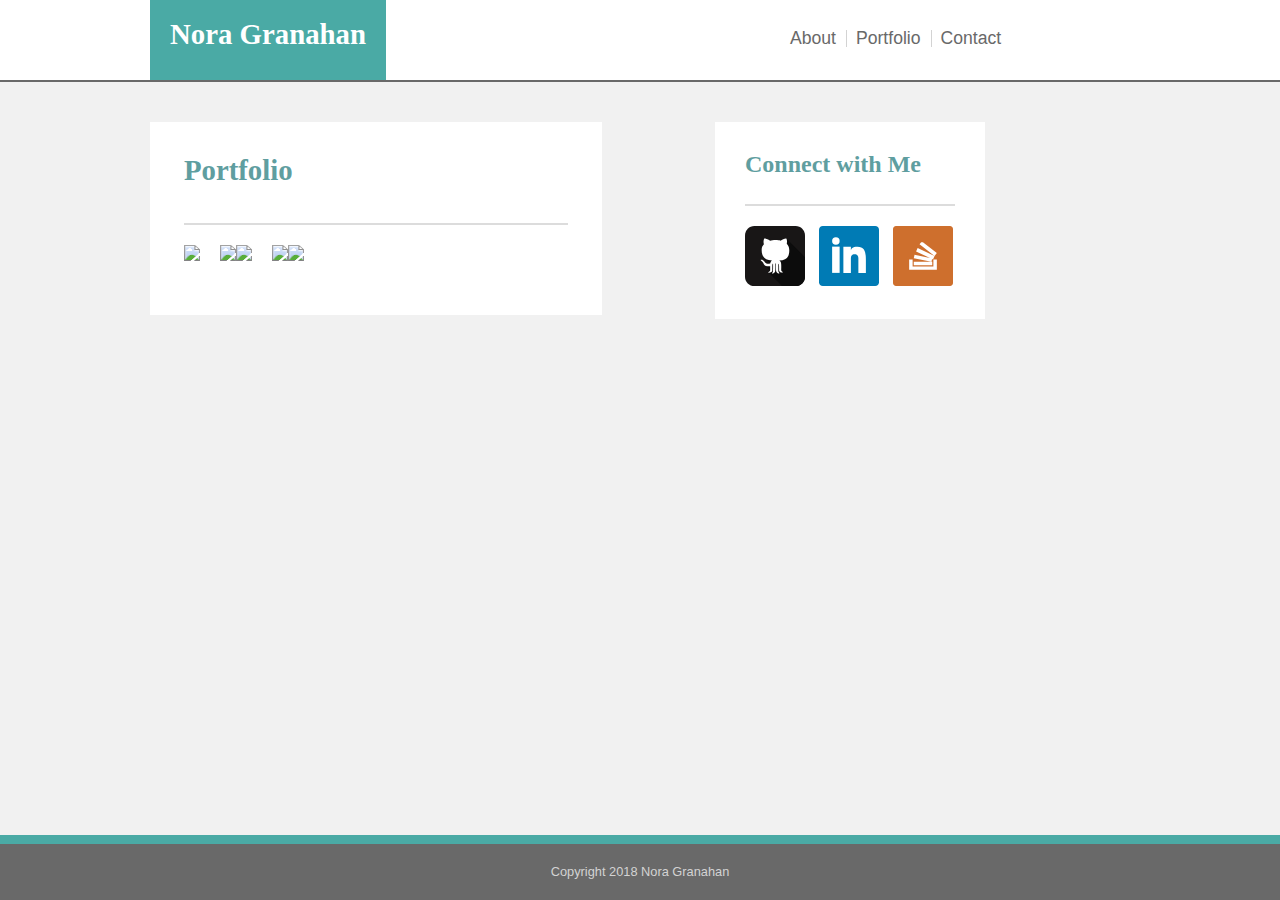
==== portfolio.html @ b944b640 "created contact and portfolio pages and added more styling" ====
<!DOCTYPE html>
<html>
    <head>
        <title>Nora's Basic Portfolio</title>
        <link rel="stylesheet" type="text/css" href="assets/css/reset.css">
        <link rel="stylesheet" type="text/css" href="assets/css/style.css">
    </head>
    <body class="page">
        <!-- HEADER CONTENT IS THE SAME FOR ALL PAGES -->
        <header>
            <h1 class="logo">Nora Granahan</h1>
            <nav>
                <a href="index.html">About</a>
                <a class="nav-break" href="portfolio.html">Portfolio</a>
                <a class="nav-break" href="contact.html">Contact</a>
                <div class="nav-div-1"></div>
                <div class="nav-div-2"></div>
            </nav>
        </header>
        <div class="main-content">
            <!-- SECTION CONTENT IS DIFFERENT FOR EACH PAGE -->
            <section>
                <h2 class="underline">Portfolio</h2>
                <img src="https://placeimg.com/220/180/tech">
                <img src="https://placeimg.com/220/180/tech">
                <img src="https://placeimg.com/220/180/tech">
                <img src="https://placeimg.com/220/180/tech">
                <img src="https://placeimg.com/220/180/tech">
                
            </section>
            <!-- ASIDE CONTENT IS THE SAME FOR ALL PAGES -->
            <aside>
                <h3 class="underline">Connect with Me</h3>
                <a target="_blank" href="https://github.com/ngranahan"><img class="icon" src="assets/images/github-rounded.svg"></a>
                <a target="_blank" href="https://www.linkedin.com/in/nora-granahan-55a27853/"><img class="icon center" src="assets/images/linkedin-rounded.svg"></a>
                <a target="_blank" href="https://stackoverflow.com/users/8968716/ngran"><img class="icon" src="assets/images/stackoverflow.svg"></a>
            </aside>
        </div>
        <!-- FOOTER CONTENT IS THE SAME FOR ALL PAGES -->
        <footer>
            <h4>Copyright 2018 Nora Granahan</h4>
        </footer>
    </body>
</html>
---- assets/css/style.css ----
/* MAIN STYLES */

* {
    box-sizing: border-box;
}

a {
    text-decoration: none;
    color: dimgray;
    transition: .8s;
}

a:hover {
    color: cadetblue;
    font-size: 1.2em;
}

h1, h2, h3 {
    font-family: 'Georgia', Times, Times New Roman, serif;
    font-weight: 900;
}

p, a, h4, form {
    font-family: 'Arial', 'Helvetica Neue', Helvetica, sans-serif; 
}

h2 {
    padding-bottom: 60px;
    color: cadetblue;
    font-size: 1.8em;
}

h3 {
    padding-bottom: 50px;
    color: cadetblue;
    font-size: 1.5em;
}

h4 {
    color: lightgray;
    font-size: .8em;
}

p, form {
    color: dimgray;
}

.page {
    display: flex;
    min-height: 100vh;
    flex-direction: column;
}

/* HEADER STYLES */

header {
    height: 80px;
    position: relative;
}


.logo {
    float: left;
    background-color: #4aaaa5;
    height: 100%;
    vertical-align: bottom;
    padding: 20px 20px 0 20px;
    margin-left: 150px;
    font-size: 1.8em;
    color: white;
}

nav {
    float: left;
    padding: 30px 10px 0 10px;
    margin-left: 30%;
    height: 100%;
    position: relative;
}

nav a {
    padding: 0 10px;
    font-size: 1.1em;
    float: left;
}

a img {
    transition: .8s;
}

a img:hover {
    width: 62px;
}

.nav-div-1, .nav-div-2 {
    width: 1px;
    height: 17px;
    background-color: lightgray;
    position: absolute;
    
}

.nav-div-1 {
    left: 76px;
}

.nav-div-2 {
    left: 161px;
}



/* MAIN-CONTENT STYLES */

.main-content {
    clear: both;
    flex: 1;
    border-top: solid dimgray 2px;
    width: 100%;
    background: rgb(241, 241, 241) url("../images/shattered_@2x.png") repeat center;
    padding: 40px 0 0 150px;
}

section {
    width: 40%;
    background-color: white;
    padding: 3%;
    float: left;
    margin-bottom: 40px;
}

section img {
    float: left;
    margin-bottom: 20px;
}

section img:nth-child(odd) {
    margin-left: 20px;
}

.bio-photo {
    float: left;
    padding-right: 15px;
    width: 200px;
}

aside {
    width: 270px;
    padding: 30px;
    float: left;
    background-color: white;
    margin-left: 10%;
}

p {
    line-height: 1.6;
}

.icon {
    width: 60px;
}

.center {
    margin: 0 10px;
}

.underline {
    position: relative;
}

.underline:after {
    position: absolute;
    content: '';
    height: 2px;
    bottom: 20px;
    margin: 0 auto;
    left: 0;
    right: 0;
    width: 100%;
    background-color: gainsboro;
}

/* FORM STYLES */

.input-text, textarea {
    width: 100%;
    margin: 5px 0 10px 0;
}

.btn {
    background-color: cadetblue;
    border: none;
    padding: 10px 20px;
    font-size: 1.1em;
    color: white;
    transition: .8s;
}

.btn:hover {
    background-color: dimgray;
    font-size: 1.2em;
}


/* FOOTER STYLES */

footer {
    clear: both;
    width: 100%;
    background-color: dimgray;
    color: lightgray;
    text-align: center;
    line-height: 350%;
    border-top: solid #4aaaa5 9px;
}
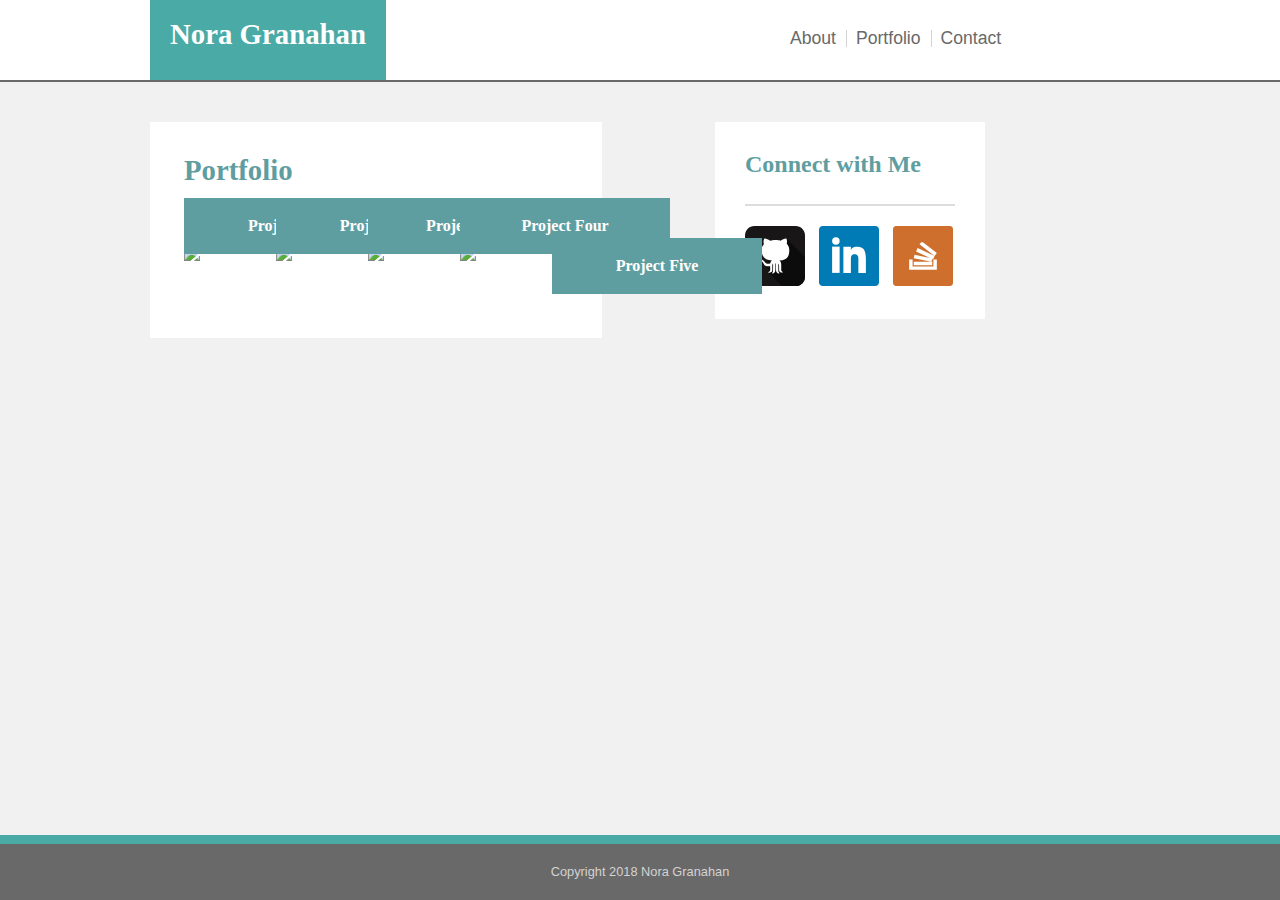
==== commit 272da8bc: "added portfolio gallery styling cleaned up css code" ====
--- a/portfolio.html
+++ b/portfolio.html
@@ -21,12 +21,13 @@
             <!-- SECTION CONTENT IS DIFFERENT FOR EACH PAGE -->
             <section>
                 <h2 class="underline">Portfolio</h2>
-                <img src="https://placeimg.com/220/180/tech">
-                <img src="https://placeimg.com/220/180/tech">
-                <img src="https://placeimg.com/220/180/tech">
-                <img src="https://placeimg.com/220/180/tech">
-                <img src="https://placeimg.com/220/180/tech">
-                
+                <div class="portfolio">
+                    <div class="project"><img src="https://placeimg.com/210/180/tech"><h5 class="project-header">Project One</h5></div>
+                    <div class="project"><img src="https://placeimg.com/210/180/tech"><h5 class="project-header">Project Two</h5></div>
+                    <div class="project"><img src="https://placeimg.com/210/180/tech"><h5 class="project-header">Project Three</h5></div>
+                    <div class="project"><img src="https://placeimg.com/210/180/tech"><h5 class="project-header">Project Four</h5></div>
+                    <div class="project"><img src="https://placeimg.com/210/180/tech"><h5 class="project-header">Project Five</h5></div>
+                </div>
             </section>
             <!-- ASIDE CONTENT IS THE SAME FOR ALL PAGES -->
             <aside>
--- a/assets/css/style.css
+++ b/assets/css/style.css
@@ -16,7 +16,7 @@
     font-size: 1.2em;
 }
 
-h1, h2, h3 {
+h1, h2, h3, h5 {
     font-family: 'Georgia', Times, Times New Roman, serif;
     font-weight: 900;
 }
@@ -42,9 +42,17 @@
     font-size: .8em;
 }
 
+p {
+    line-height: 1.6;
+}
+
 p, form {
     color: dimgray;
 }
+
+
+
+/* FLEXBOX STICKY FOOTER */
 
 .page {
     display: flex;
@@ -52,13 +60,14 @@
     flex-direction: column;
 }
 
+
+
 /* HEADER STYLES */
 
 header {
     height: 80px;
     position: relative;
 }
-
 
 .logo {
     float: left;
@@ -85,14 +94,6 @@
     float: left;
 }
 
-a img {
-    transition: .8s;
-}
-
-a img:hover {
-    width: 62px;
-}
-
 .nav-div-1, .nav-div-2 {
     width: 1px;
     height: 17px;
@@ -115,7 +116,7 @@
 
 .main-content {
     clear: both;
-    flex: 1;
+    flex: 1; /* FLEXBOX STICKY FOOTER */
     border-top: solid dimgray 2px;
     width: 100%;
     background: rgb(241, 241, 241) url("../images/shattered_@2x.png") repeat center;
@@ -130,15 +131,6 @@
     margin-bottom: 40px;
 }
 
-section img {
-    float: left;
-    margin-bottom: 20px;
-}
-
-section img:nth-child(odd) {
-    margin-left: 20px;
-}
-
 .bio-photo {
     float: left;
     padding-right: 15px;
@@ -146,15 +138,19 @@
 }
 
 aside {
-    width: 270px;
+    min-width: 270px;
     padding: 30px;
     float: left;
     background-color: white;
     margin-left: 10%;
 }
 
-p {
-    line-height: 1.6;
+a img {
+    transition: .8s;
+}
+
+a img:hover {
+    opacity: .5;
 }
 
 .icon {
@@ -181,6 +177,39 @@
     background-color: gainsboro;
 }
 
+
+
+/* PORTFOLIO STYLES */
+
+.portfolio {
+    display: flex;
+    flex-flow: row wrap;
+    justify-content: space-between;
+}
+
+.project {
+    position: relative;
+    margin-bottom: 40px;
+    text-align: center;
+}
+
+.project-header {
+    background-color: cadetblue;
+    color: white;
+    width: 210px;
+    padding: 20px;
+    position: absolute;
+    left: 0;
+    bottom: 10px;
+}
+
+.project:last-child {
+    margin-bottom: 0;
+}
+
+
+
+
 /* FORM STYLES */
 
 .input-text, textarea {
@@ -203,6 +232,7 @@
 }
 
 
+
 /* FOOTER STYLES */
 
 footer {
